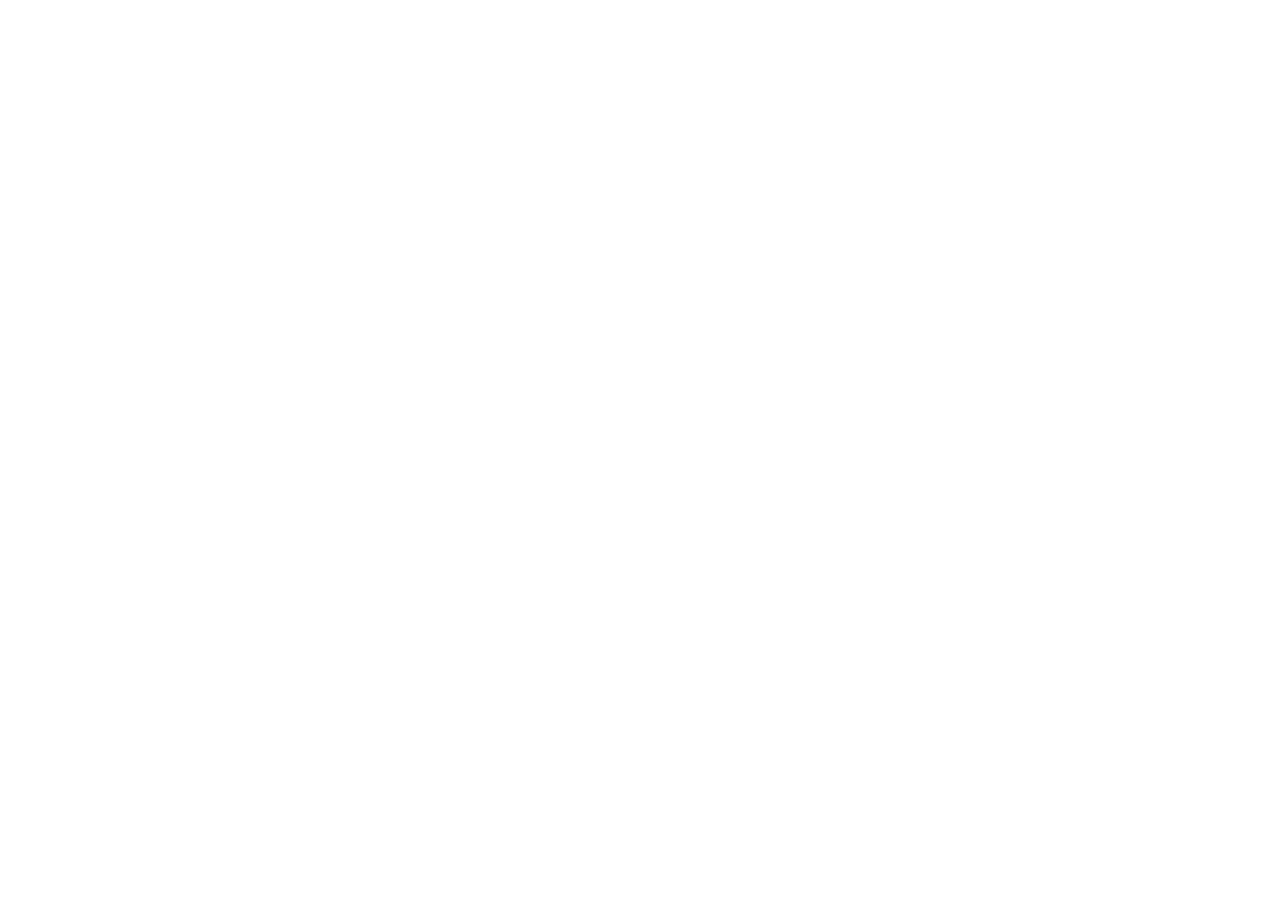
==== index.html @ 6e3b9f96 "first comment" ====
<!DOCTYPE html>
<html lang="en">
<head>
    <meta charset="UTF-8">
    <meta name="viewport" content="width=device-width, initial-scale=1.0">
    <title>WDD131-FRANCA HARRIS</title>
</head>
<body>
    
</body>
</html>
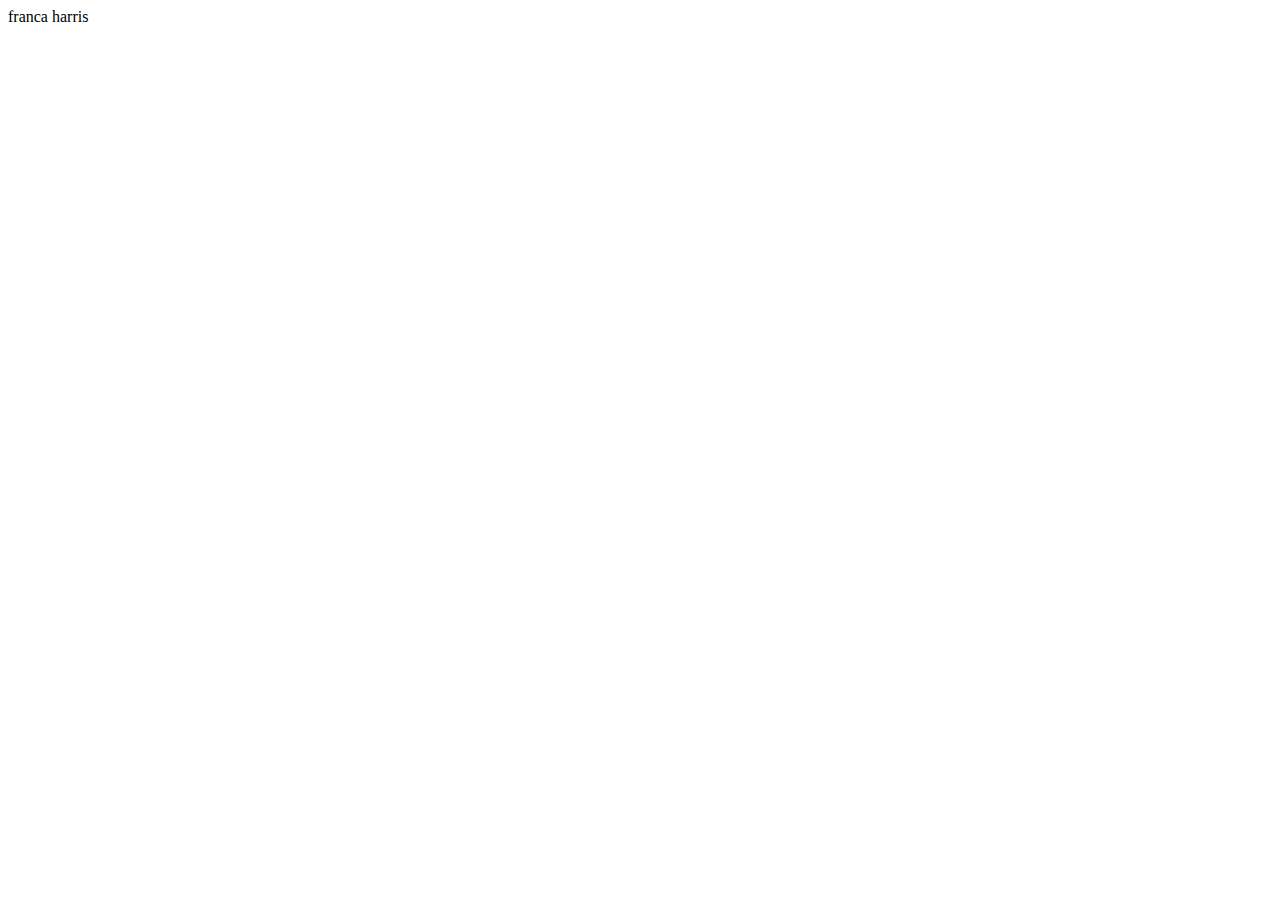
==== commit 1fd14c65: "second comment" ====
--- a/index.html
+++ b/index.html
@@ -6,6 +6,6 @@
     <title>WDD131-FRANCA HARRIS</title>
 </head>
 <body>
-    
+    franca harris
 </body>
 </html>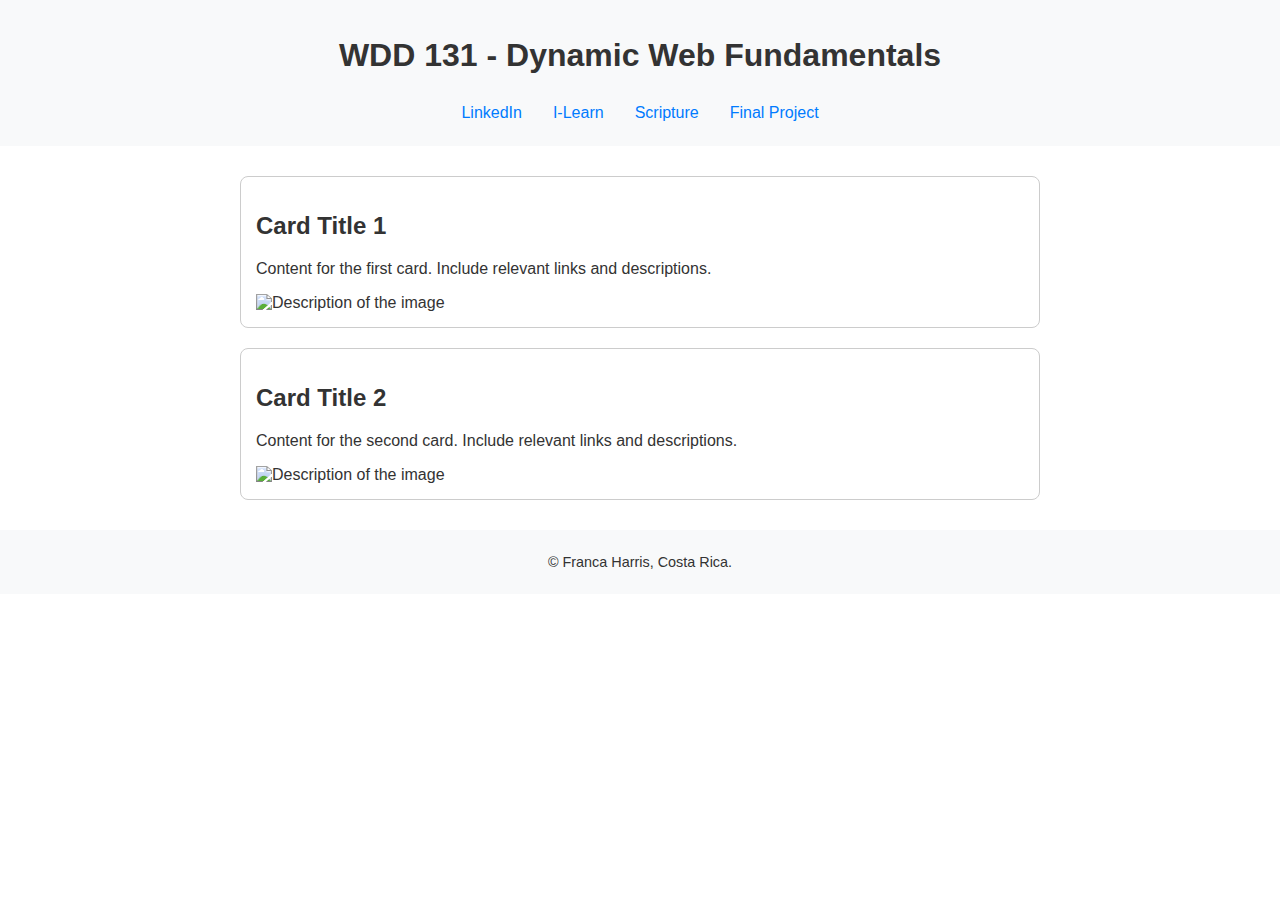
==== commit 3b156728: "." ====
--- a/index.html
+++ b/index.html
@@ -3,9 +3,37 @@
 <head>
     <meta charset="UTF-8">
     <meta name="viewport" content="width=device-width, initial-scale=1.0">
-    <title>WDD131-FRANCA HARRIS</title>
+    <title>WDD 131 | Dynamic Web Fundamentals | Franca Harris</title>
+    <meta name="description" content="WDD 131 - Dynamic Web Fundamentals | Your Full Name | Keyword summary of page content">
+    <meta name="author" content="Franca Harris">
+    <link rel="stylesheet" href="styles/base.css">
+    <script src="scripts/getdates.js" defer></script>
 </head>
 <body>
-    franca harris
+    <header>
+        <h1>WDD 131 - Dynamic Web Fundamentals</h1>
+        <nav>
+            <a href="https://www.linkedin.com/in/franca-harris-523522308/?locale=en_US">LinkedIn</a>
+            <a href="https://byui.instructure.com/">I-Learn</a>
+            <a href="https://www.churchofjesuschrist.org/study/scriptures/nt/1-jn/4?lang=eng&id=p7-p10#p7">Scripture</a>
+            <a href="#">Final Project</a>
+        </nav>
+    </header>
+    <main>
+        <section class="card">
+            <h2>Card Title 1</h2>
+            <p>Content for the first card. Include relevant links and descriptions.</p>
+            <img src="images/example1.jpg" alt="Description of the image">
+        </section>
+        <section class="card">
+            <h2>Card Title 2</h2>
+            <p>Content for the second card. Include relevant links and descriptions.</p>
+            <img src="images/example2.jpg" alt="Description of the image">
+        </section>
+    </main>
+    <footer>
+        <p>&copy; <span id="2024"></span> Franca Harris, Costa Rica.</p>
+        <p id="lastModified"></p>
+    </footer>
 </body>
-</html>+</html>
--- a/styles/base.css
+++ b/styles/base.css
@@ -0,0 +1,53 @@
+
+body {
+    font-family: 'Your Google Font', sans-serif;
+    margin: 0;
+    padding: 0;
+    color: #333;
+}
+
+header {
+    background-color: #f8f9fa;
+    padding: 1rem;
+    text-align: center;
+}
+
+nav {
+    display: flex;
+    justify-content: center;
+    gap: 15px;
+}
+
+nav a {
+    text-decoration: none;
+    color: #007bff;
+    padding: 8px;
+    border-radius: 5px;
+    transition: background-color 0.3s;
+}
+
+nav a:hover {
+    background-color: #e2e6ea;
+}
+
+main {
+    max-width: 800px;
+    margin: 20px auto;
+    padding: 10px;
+    display: grid;
+    gap: 20px;
+}
+
+.card {
+    background-color: #ffffff;
+    padding: 15px;
+    border: 1px solid #ccc;
+    border-radius: 8px;
+}
+
+footer {
+    background-color: #f8f9fa;
+    text-align: center;
+    padding: 10px;
+    font-size: 0.9em;
+}
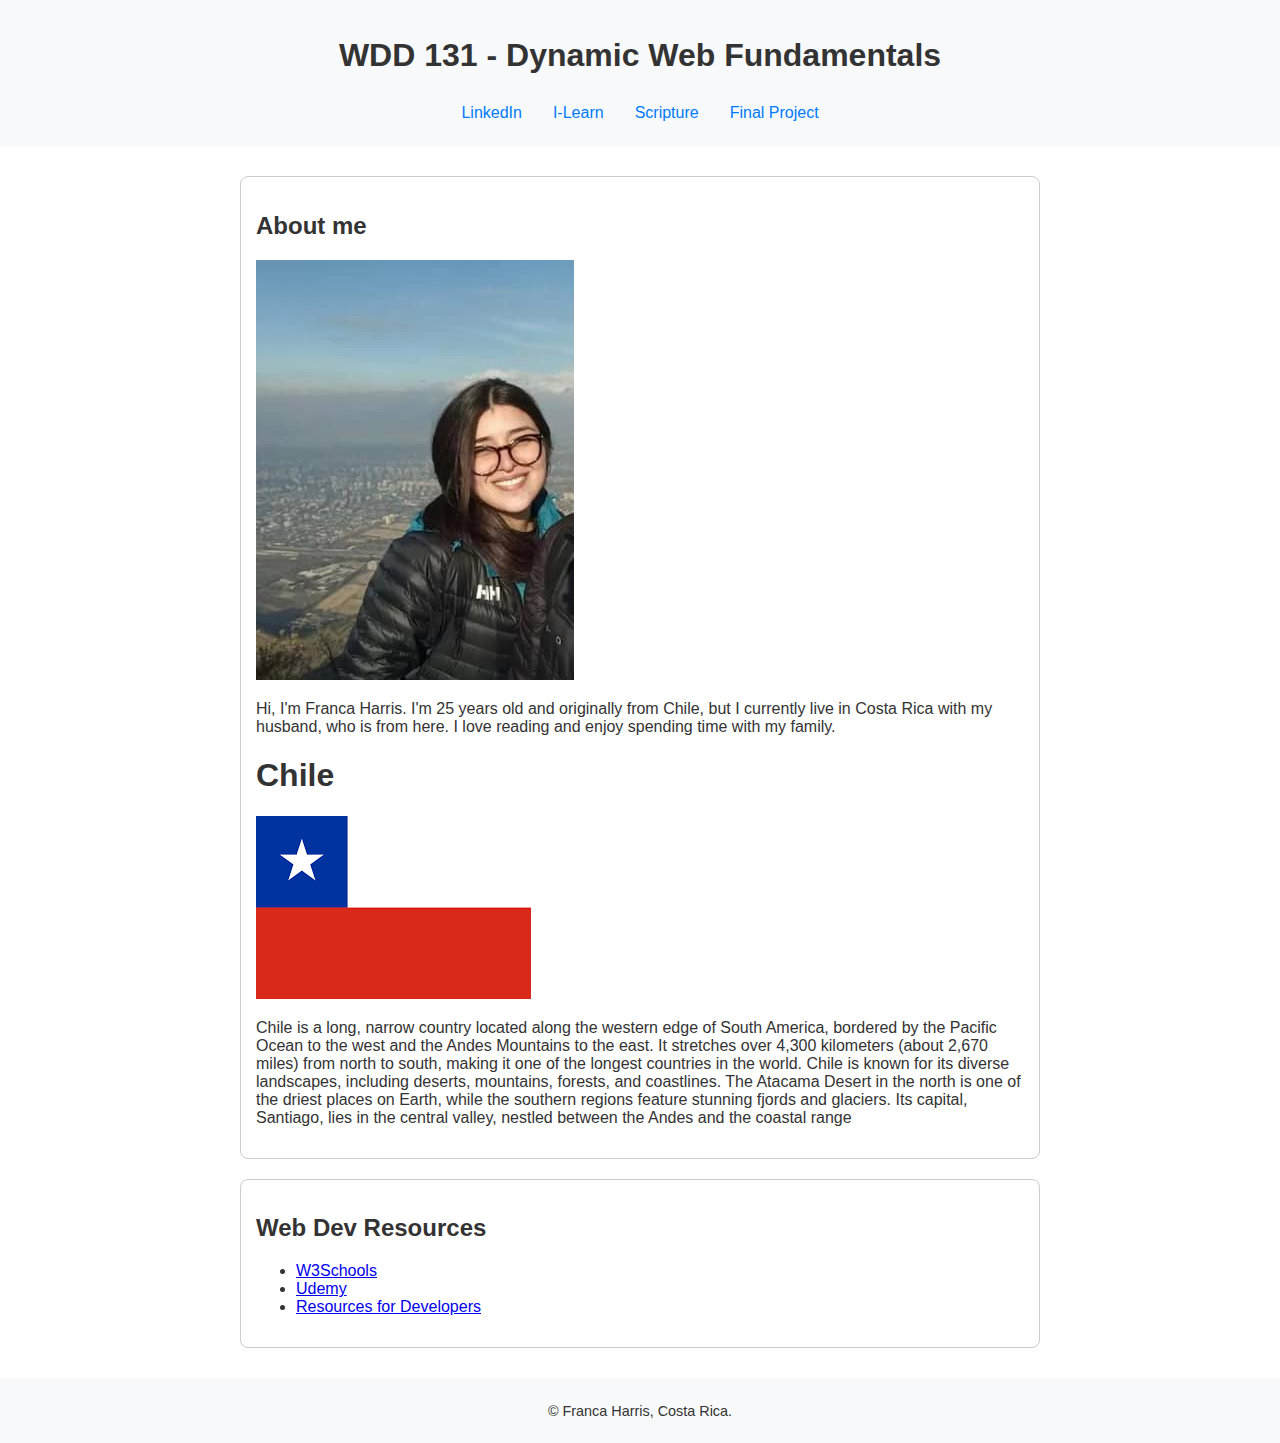
==== commit 4f0a6e7a: ".." ====
--- a/index.html
+++ b/index.html
@@ -20,17 +20,32 @@
         </nav>
     </header>
     <main>
+        
         <section class="card">
-            <h2>Card Title 1</h2>
-            <p>Content for the first card. Include relevant links and descriptions.</p>
-            <img src="images/example1.jpg" alt="Description of the image">
+            <h2>About me </h2>
+            <img src="images/profile.jpg" alt="franca Harris">
+            <p>
+                Hi, I'm Franca Harris. I'm 25 years old and originally from Chile, but I currently live in Costa Rica with my husband, who is from here. I love reading and enjoy spending time with my family.
+            </p>
+            <h1>Chile</h1>
+            <img src="images/flagofchile.png" alt="flag of Chile">
+            <p>Chile is a long, narrow country located along the western edge of South America, bordered by the Pacific Ocean to the west and the Andes Mountains to the east. It stretches over 4,300 kilometers (about 2,670 miles) from north to south, making it one of the longest countries in the world. Chile is known for its diverse landscapes, including deserts, mountains, forests, and coastlines. The Atacama Desert in the north is one of the driest places on Earth, while the southern regions feature stunning fjords and glaciers. Its capital, Santiago, lies in the central valley, nestled between the Andes and the coastal range</p>
+           
         </section>
+    
+        
         <section class="card">
-            <h2>Card Title 2</h2>
-            <p>Content for the second card. Include relevant links and descriptions.</p>
-            <img src="images/example2.jpg" alt="Description of the image">
+            <h2>Web Dev Resources</h2>
+
+        
+            <ul>
+                <li><a href="https://www.w3schools.com//" target="_blank">W3Schools</a></li>
+                <li><a href="https://www.udemy.com/topic/web-development/" target="_blank">Udemy</a></li>
+                <li><a href="https://developer.mozilla.org/en-US/" target="_blank">Resources for Developers</a></li>
+            </ul>
         </section>
     </main>
+    
     <footer>
         <p>&copy; <span id="2024"></span> Franca Harris, Costa Rica.</p>
         <p id="lastModified"></p>
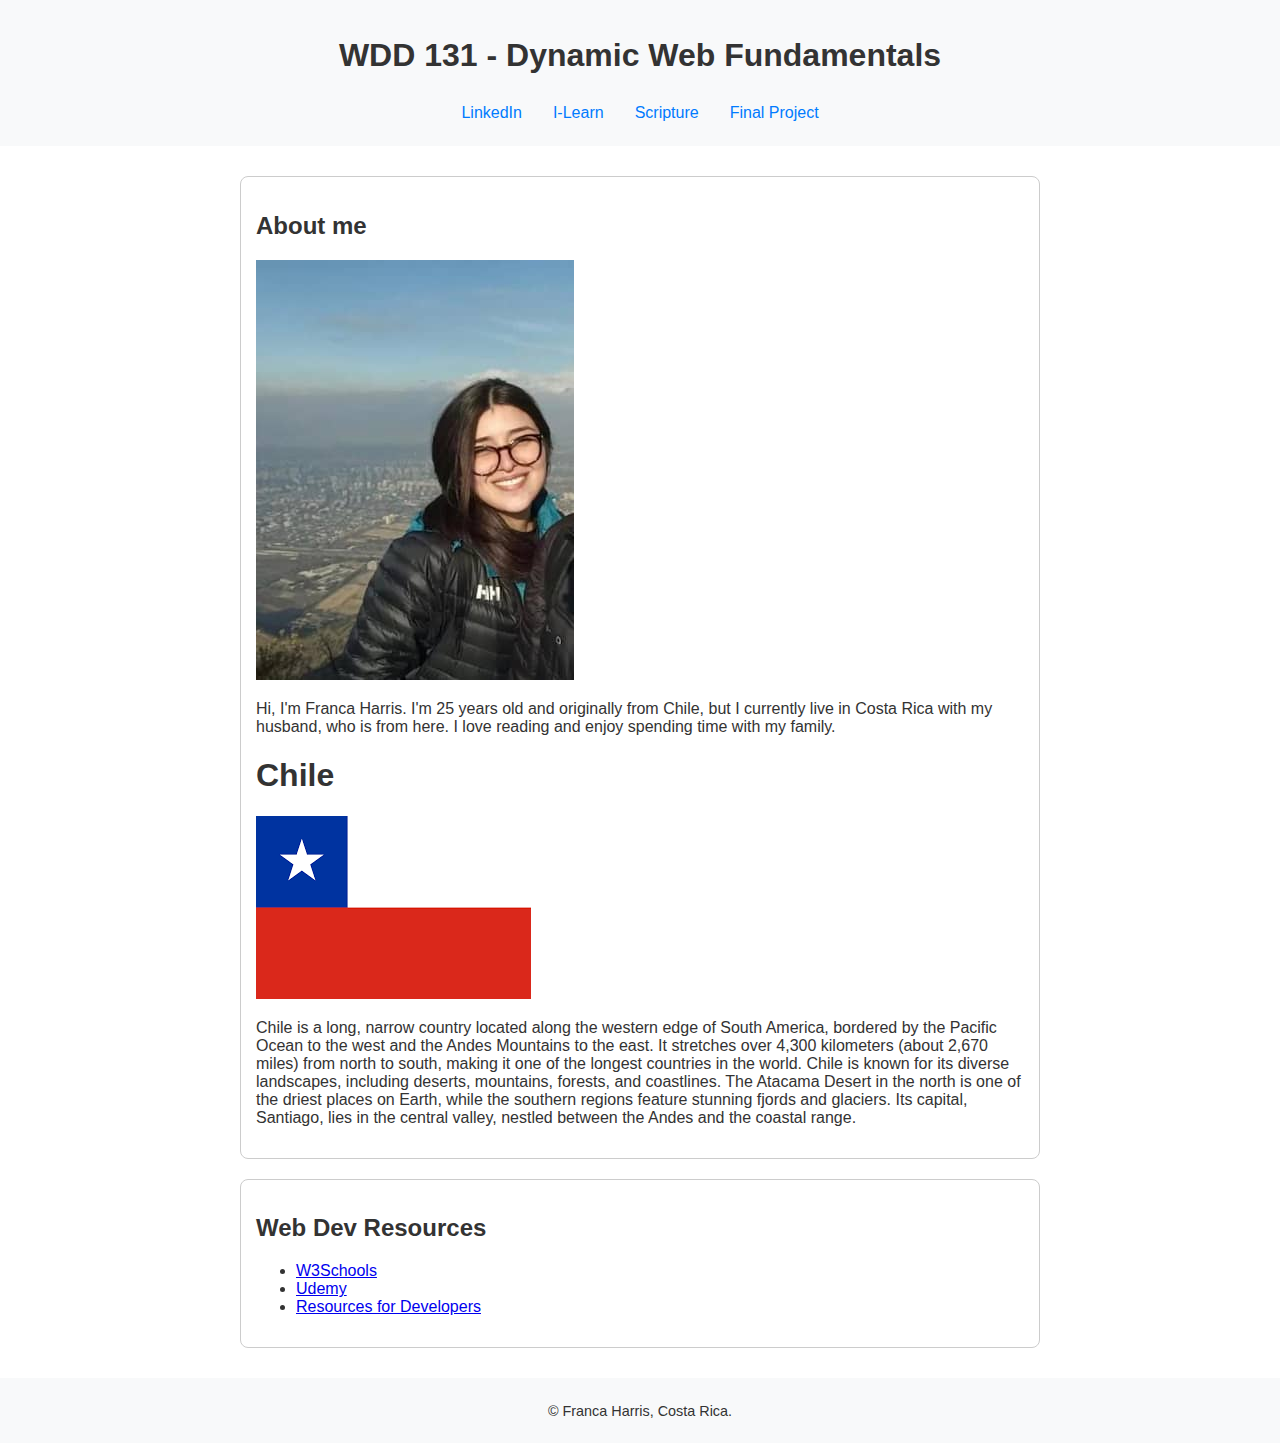
==== commit c0642544: "..." ====
--- a/index.html
+++ b/index.html
@@ -22,16 +22,20 @@
     <main>
         
         <section class="card">
-            <h2>About me </h2>
-            <img src="images/profile.jpg" alt="franca Harris">
-            <p>
-                Hi, I'm Franca Harris. I'm 25 years old and originally from Chile, but I currently live in Costa Rica with my husband, who is from here. I love reading and enjoy spending time with my family.
-            </p>
-            <h1>Chile</h1>
-            <img src="images/flagofchile.png" alt="flag of Chile">
-            <p>Chile is a long, narrow country located along the western edge of South America, bordered by the Pacific Ocean to the west and the Andes Mountains to the east. It stretches over 4,300 kilometers (about 2,670 miles) from north to south, making it one of the longest countries in the world. Chile is known for its diverse landscapes, including deserts, mountains, forests, and coastlines. The Atacama Desert in the north is one of the driest places on Earth, while the southern regions feature stunning fjords and glaciers. Its capital, Santiago, lies in the central valley, nestled between the Andes and the coastal range</p>
-           
+            <h2>About me</h2>
+            <div>
+                <img src="images/profile.jpg" alt="Franca Harris">
+                <p>
+                    Hi, I'm Franca Harris. I'm 25 years old and originally from Chile, but I currently live in Costa Rica with my husband, who is from here. I love reading and enjoy spending time with my family.
+                </p>
+            </div>
+            <div>
+                <h1>Chile</h1>
+                <img src="images/flagofchile.png" alt="flag of Chile">
+                <p>Chile is a long, narrow country located along the western edge of South America, bordered by the Pacific Ocean to the west and the Andes Mountains to the east. It stretches over 4,300 kilometers (about 2,670 miles) from north to south, making it one of the longest countries in the world. Chile is known for its diverse landscapes, including deserts, mountains, forests, and coastlines. The Atacama Desert in the north is one of the driest places on Earth, while the southern regions feature stunning fjords and glaciers. Its capital, Santiago, lies in the central valley, nestled between the Andes and the coastal range.</p>
+            </div>
         </section>
+        
     
         
         <section class="card">
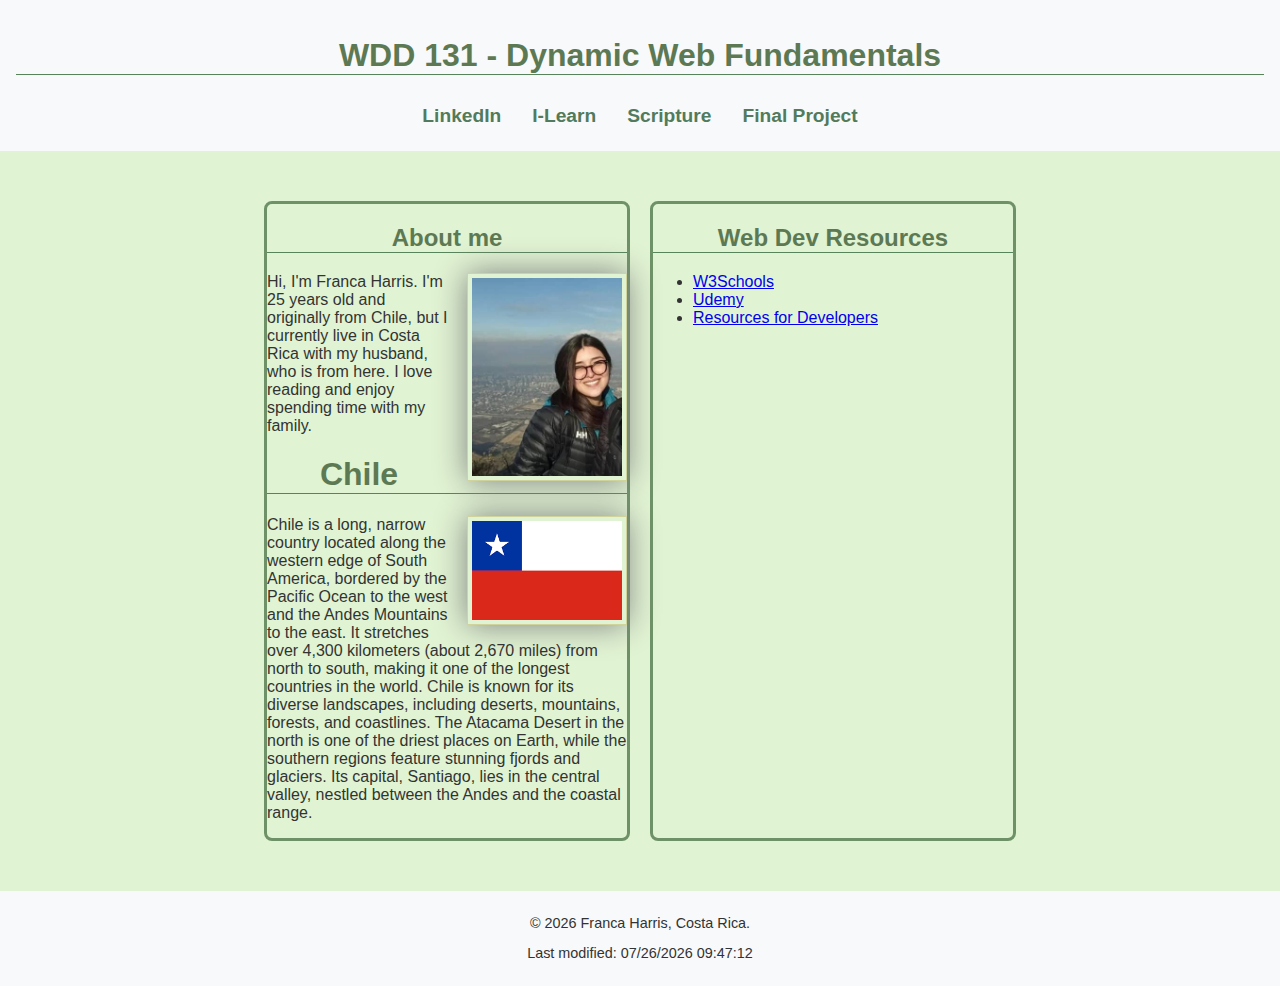
==== commit 41d1805d: "fnish" ====
--- a/index.html
+++ b/index.html
@@ -20,38 +20,36 @@
         </nav>
     </header>
     <main>
-        
-        <section class="card">
-            <h2>About me</h2>
-            <div>
-                <img src="images/profile.jpg" alt="Franca Harris">
-                <p>
-                    Hi, I'm Franca Harris. I'm 25 years old and originally from Chile, but I currently live in Costa Rica with my husband, who is from here. I love reading and enjoy spending time with my family.
-                </p>
-            </div>
-            <div>
-                <h1>Chile</h1>
-                <img src="images/flagofchile.png" alt="flag of Chile">
-                <p>Chile is a long, narrow country located along the western edge of South America, bordered by the Pacific Ocean to the west and the Andes Mountains to the east. It stretches over 4,300 kilometers (about 2,670 miles) from north to south, making it one of the longest countries in the world. Chile is known for its diverse landscapes, including deserts, mountains, forests, and coastlines. The Atacama Desert in the north is one of the driest places on Earth, while the southern regions feature stunning fjords and glaciers. Its capital, Santiago, lies in the central valley, nestled between the Andes and the coastal range.</p>
-            </div>
-        </section>
-        
-    
-        
-        <section class="card">
-            <h2>Web Dev Resources</h2>
-
-        
-            <ul>
-                <li><a href="https://www.w3schools.com//" target="_blank">W3Schools</a></li>
-                <li><a href="https://www.udemy.com/topic/web-development/" target="_blank">Udemy</a></li>
-                <li><a href="https://developer.mozilla.org/en-US/" target="_blank">Resources for Developers</a></li>
-            </ul>
-        </section>
+        <div class="cards-container">
+            <section class="card1">
+                <h2>About me</h2>
+                <div>
+                    <img src="images/profile.jpg" alt="Franca Harris">
+                    <p>
+                        Hi, I'm Franca Harris. I'm 25 years old and originally from Chile, but I currently live in Costa Rica with my husband, who is from here. I love reading and enjoy spending time with my family.
+                    </p>
+                </div>
+                <div>
+                    <h1>Chile</h1>
+                    <img src="images/flagofchile.png" alt="flag of Chile">
+                    <p>Chile is a long, narrow country located along the western edge of South America, bordered by the Pacific Ocean to the west and the Andes Mountains to the east. It stretches over 4,300 kilometers (about 2,670 miles) from north to south, making it one of the longest countries in the world. Chile is known for its diverse landscapes, including deserts, mountains, forests, and coastlines. The Atacama Desert in the north is one of the driest places on Earth, while the southern regions feature stunning fjords and glaciers. Its capital, Santiago, lies in the central valley, nestled between the Andes and the coastal range.</p>
+                </div>
+            </section>
+            
+            <section class="card2">
+                <h2>Web Dev Resources</h2>
+                <ul>
+                    <li><a href="https://www.w3schools.com//" target="_blank">W3Schools</a></li>
+                    <li><a href="https://www.udemy.com/topic/web-development/" target="_blank">Udemy</a></li>
+                    <li><a href="https://developer.mozilla.org/en-US/" target="_blank">Resources for Developers</a></li>
+                </ul>
+            </section>
+        </div>
     </main>
     
+    
     <footer>
-        <p>&copy; <span id="2024"></span> Franca Harris, Costa Rica.</p>
+        <p>&copy; <span id="currentyear"></span> Franca Harris, Costa Rica.</p>
         <p id="lastModified"></p>
     </footer>
 </body>
--- a/styles/base.css
+++ b/styles/base.css
@@ -4,6 +4,7 @@
     margin: 0;
     padding: 0;
     color: #333;
+    background: #e0f3d2;
 }
 
 header {
@@ -19,12 +20,35 @@
 }
 
 nav a {
+    color: white;
+    display: block; 
+    padding: 0.5rem;
     text-decoration: none;
-    color: #007bff;
-    padding: 8px;
-    border-radius: 5px;
-    transition: background-color 0.3s;
+    font-size: 1.2rem;
+    font-weight: 700;
+    color: rgb(81, 123, 92);
+
 }
+button {
+    margin: 1rem;
+    color: #fff;
+    border: none;
+    border-radius: .5rem;
+    padding: .75rem;
+    font-size: 1.2rem;
+
+}
+
+
+
+
+h1, h2 {
+    color: #5d7954;
+    border-bottom: 1px solid #58845c; 
+    text-align: center;
+   
+}
+
 
 nav a:hover {
     background-color: #e2e6ea;
@@ -37,13 +61,42 @@
     display: grid;
     gap: 20px;
 }
+img {
+    width: 150px;
+    height: auto;
+    border: 1px solid #D1D39C; 
+    padding: px;
+    box-shadow: 0 0 30px gray;
+}
+main img{
+    width: 150px;
+    height: auto;
+    border: 1px solid #D1D39C;
+    padding: 4px;
+    box-shadow: 0 0 30px gray;
+    float: right;
+    margin: 0 0 1rem 1rem; 
 
-.card {
-    background-color: #ffffff;
-    padding: 15px;
-    border: 1px solid #ccc;
+
+
+ }
+
+ .cards-container {
+    display: flex;
+    gap: 20px; 
+    justify-content: center; 
+    margin: 20px 0; 
+}
+
+.card1, .card2 {
+    flex: 1;
+    max-width: 45%; 
+    border: 3px solid #6e9168;
     border-radius: 8px;
 }
+
+    
+
 
 footer {
     background-color: #f8f9fa;
